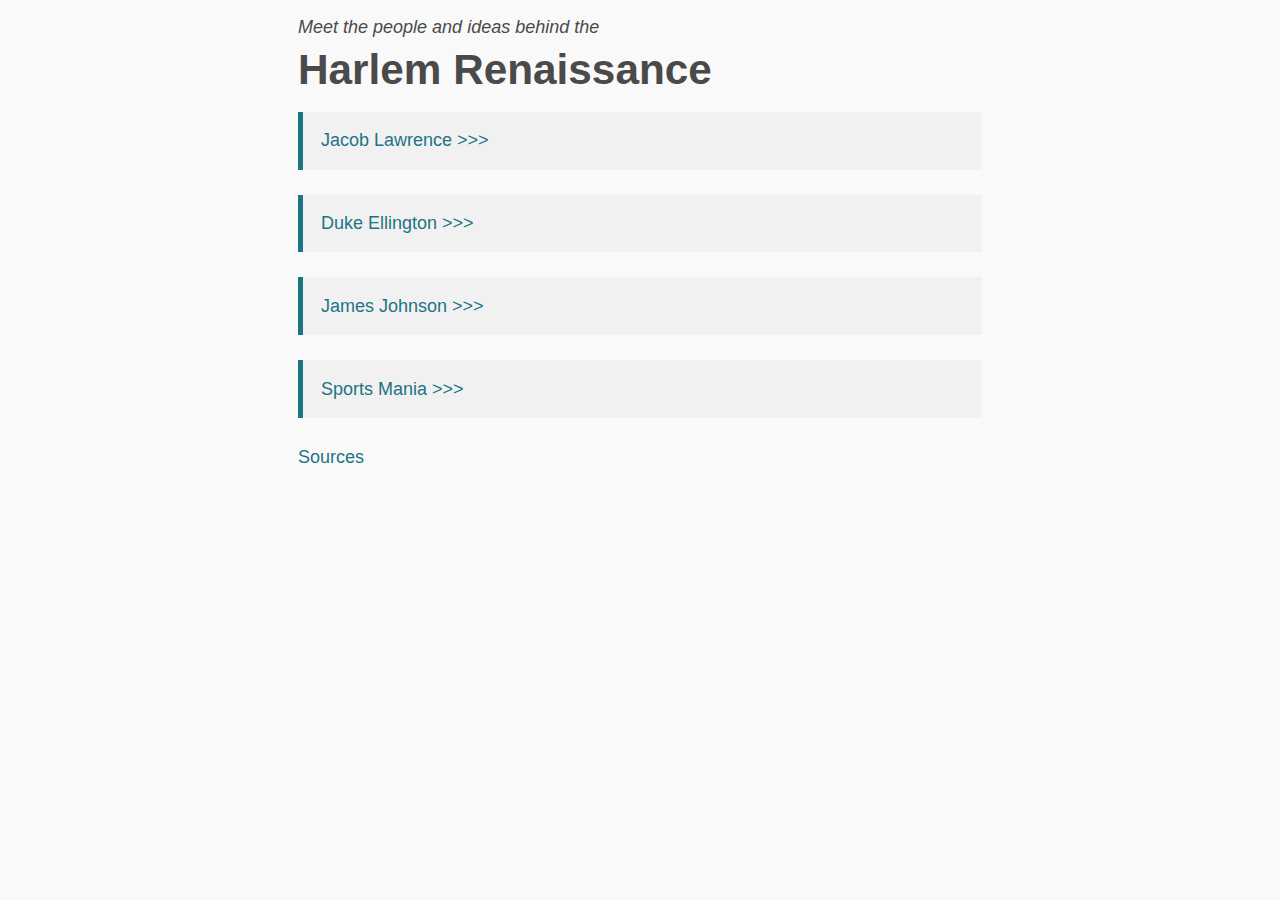
==== index.html @ ffd56292 "initial" ====
<!DOCTYPE html>
<html lang="en">

<head>
    <meta charset="UTF-8">
    <meta http-equiv="X-UA-Compatible" content="IE=edge">
    <meta name="viewport" content="width=device-width, initial-scale=1.0">
    <link rel="stylesheet" href="sakura.css">
    <title>Harlem Renaissance</title>
</head>

<body>
    <p style="margin-bottom: 0;"><em>Meet the people and ideas behind the</em></p>
    <h1 style="margin-top: 0.5rem;">Harlem Renaissance</h1>
    <a href="lawrence.html">
        <blockquote>
            Jacob Lawrence &gt;&gt;&gt;
        </blockquote>
    </a>
    
    <a href="duke.html">
        <blockquote>
            Duke Ellington &gt;&gt;&gt;
        </blockquote>
    </a>
    <a href="johnson.html">
        <blockquote>
            James Johnson &gt;&gt;&gt;
        </blockquote>
    </a>
    <a href="sports.html">
        <blockquote>
            Sports Mania &gt;&gt;&gt;
        </blockquote>
    </a>
    <a href="sources.html">Sources</a>
</section>
</body>

</html>
---- sakura.css ----
/* Sakura.css v1.4.1
 * ================
 * Minimal css theme.
 * Project: https://github.com/oxalorg/sakura/
 */
/* Body */
html {
  font-size: 62.5%;
  font-family: -apple-system, BlinkMacSystemFont, "Segoe UI", Roboto, "Helvetica Neue", Arial, "Noto Sans", sans-serif;
}
figcaption{
  font-size: small;
}
figure{
  text-align: center;
}
body {
  font-size: 1.8rem;
  line-height: 1.618;
  max-width: 38em;
  margin: auto;
  color: #4a4a4a;
  background-color: #f9f9f9;
  padding: 13px;
}

@media (max-width: 684px) {
  body {
    font-size: 1.53rem;
  }
}

@media (max-width: 382px) {
  body {
    font-size: 1.35rem;
  }
}

h1,
h2,
h3,
h4,
h5,
h6 {
  line-height: 1.1;
  font-family: -apple-system, BlinkMacSystemFont, "Segoe UI", Roboto, "Helvetica Neue", Arial, "Noto Sans", sans-serif;
  font-weight: 700;
  margin-top: 3rem;
  margin-bottom: 1.5rem;
  overflow-wrap: break-word;
  word-wrap: break-word;
  -ms-word-break: break-all;
  word-break: break-word;
}

h1 {
  font-size: 2.35em;
}

h2 {
  font-size: 2em;
}

h3 {
  font-size: 1.75em;
}

h4 {
  font-size: 1.5em;
}

h5 {
  font-size: 1.25em;
}

h6 {
  font-size: 1em;
}

p {
  margin-top: 0px;
  margin-bottom: 2.5rem;
}

small,
sub,
sup {
  font-size: 75%;
}

hr {
  border-color: #1d7484;
}

a {
  text-decoration: none;
  color: #1d7484;
}

a:visited {
  color: #144f5a;
}

a:hover {
  color: #982c61;
  border-bottom: 2px solid #4a4a4a;
}

ul {
  padding-left: 1.4em;
  margin-top: 0px;
  margin-bottom: 2.5rem;
}

li {
  margin-bottom: 0.4em;
}

blockquote {
  margin-left: 0px;
  margin-right: 0px;
  padding-left: 1em;
  padding-top: 0.8em;
  padding-bottom: 0.8em;
  padding-right: 0.8em;
  border-left: 5px solid #1d7484;
  margin-bottom: 2.5rem;
  background-color: #f1f1f1;
}

blockquote p {
  margin-bottom: 0;
}

img,
video {
  display:block;
  margin:auto;
  height: auto;
  max-width: 100%;
  margin-top: 0px;
  margin-bottom: 2.5rem;
}

/* Pre and Code */
pre {
  background-color: #f1f1f1;
  display: block;
  padding: 1em;
  overflow-x: auto;
  margin-top: 0px;
  margin-bottom: 2.5rem;
  font-size: 0.9em;
}

code,
kbd,
samp {
  font-size: 0.9em;
  padding: 0 0.5em;
  background-color: #f1f1f1;
  white-space: pre-wrap;
}

pre>code {
  padding: 0;
  background-color: transparent;
  white-space: pre;
  font-size: 1em;
}

/* Tables */
table {
  text-align: justify;
  width: 100%;
  border-collapse: collapse;
}

td,
th {
  padding: 0.5em;
  border-bottom: 1px solid #f1f1f1;
}

/* Buttons, forms and input */
input,
textarea {
  border: 1px solid #4a4a4a;
}

input:focus,
textarea:focus {
  border: 1px solid #1d7484;
}

textarea {
  width: 100%;
}

.button,
button,
input[type=submit],
input[type=reset],
input[type=button] {
  display: inline-block;
  padding: 5px 10px;
  text-align: center;
  text-decoration: none;
  white-space: nowrap;
  background-color: #1d7484;
  color: #f9f9f9;
  border-radius: 1px;
  border: 1px solid #1d7484;
  cursor: pointer;
  box-sizing: border-box;
}

.button[disabled],
button[disabled],
input[type=submit][disabled],
input[type=reset][disabled],
input[type=button][disabled] {
  cursor: default;
  opacity: 0.5;
}

.button:focus:enabled,
.button:hover:enabled,
button:focus:enabled,
button:hover:enabled,
input[type=submit]:focus:enabled,
input[type=submit]:hover:enabled,
input[type=reset]:focus:enabled,
input[type=reset]:hover:enabled,
input[type=button]:focus:enabled,
input[type=button]:hover:enabled {
  background-color: #982c61;
  border-color: #982c61;
  color: #f9f9f9;
  outline: 0;
}

textarea,
select,
input {
  color: #4a4a4a;
  padding: 6px 10px;
  /* The 6px vertically centers text on FF, ignored by Webkit */
  margin-bottom: 10px;
  background-color: #f1f1f1;
  border: 1px solid #f1f1f1;
  border-radius: 4px;
  box-shadow: none;
  box-sizing: border-box;
}

textarea:focus,
select:focus,
input:focus {
  border: 1px solid #1d7484;
  outline: 0;
}

input[type=checkbox]:focus {
  outline: 1px dotted #1d7484;
}

label,
legend,
fieldset {
  display: block;
  margin-bottom: 0.5rem;
  font-weight: 600;
}
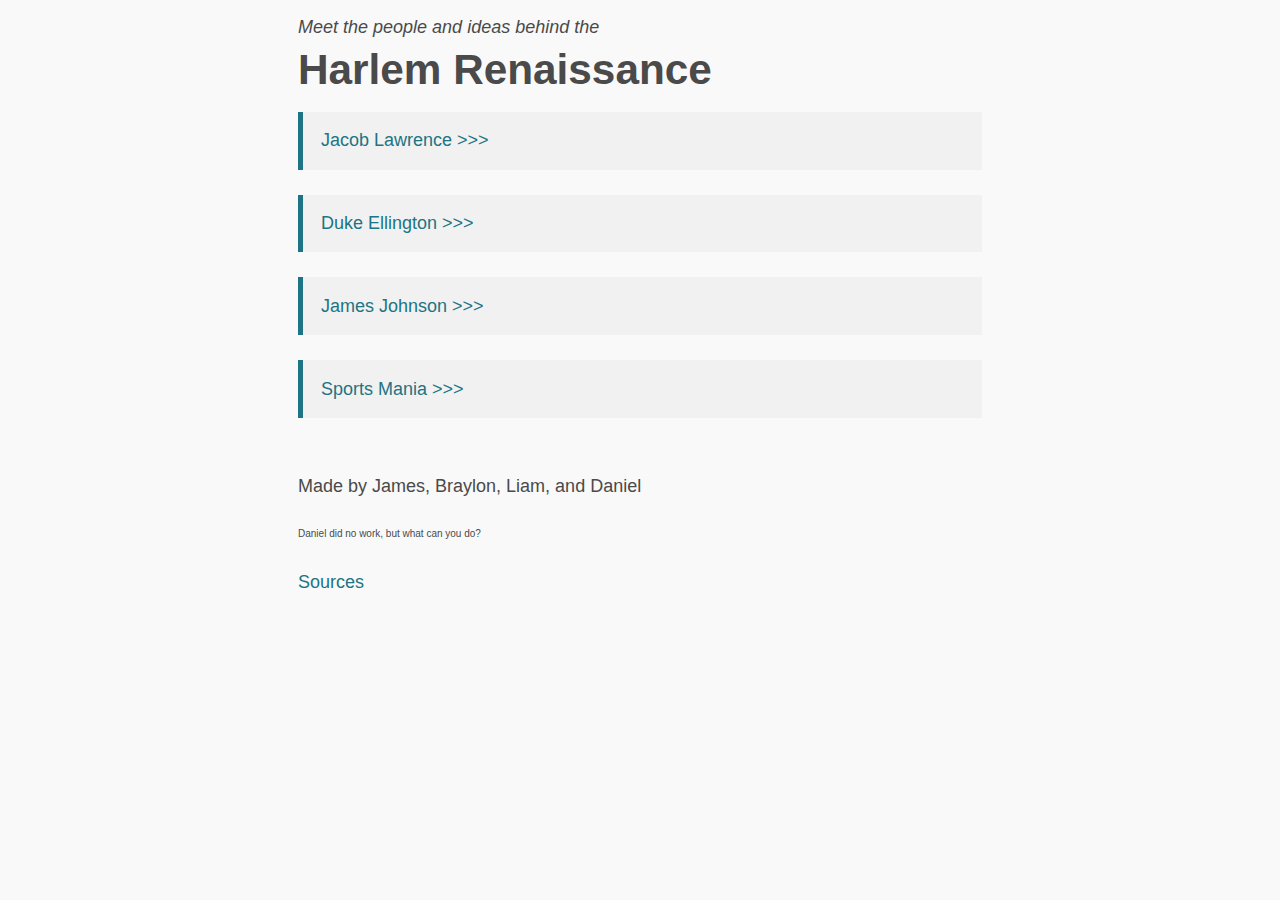
==== commit 7551722c: "Names" ====
--- a/index.html
+++ b/index.html
@@ -33,7 +33,11 @@
             Sports Mania &gt;&gt;&gt;
         </blockquote>
     </a>
+    <br/>
+    <p>Made by James, Braylon, Liam, and Daniel</p>
+    <p style="font-size: x-small;">Daniel did no work, but what can you do?</p>
     <a href="sources.html">Sources</a>
+
 </section>
 </body>
 
